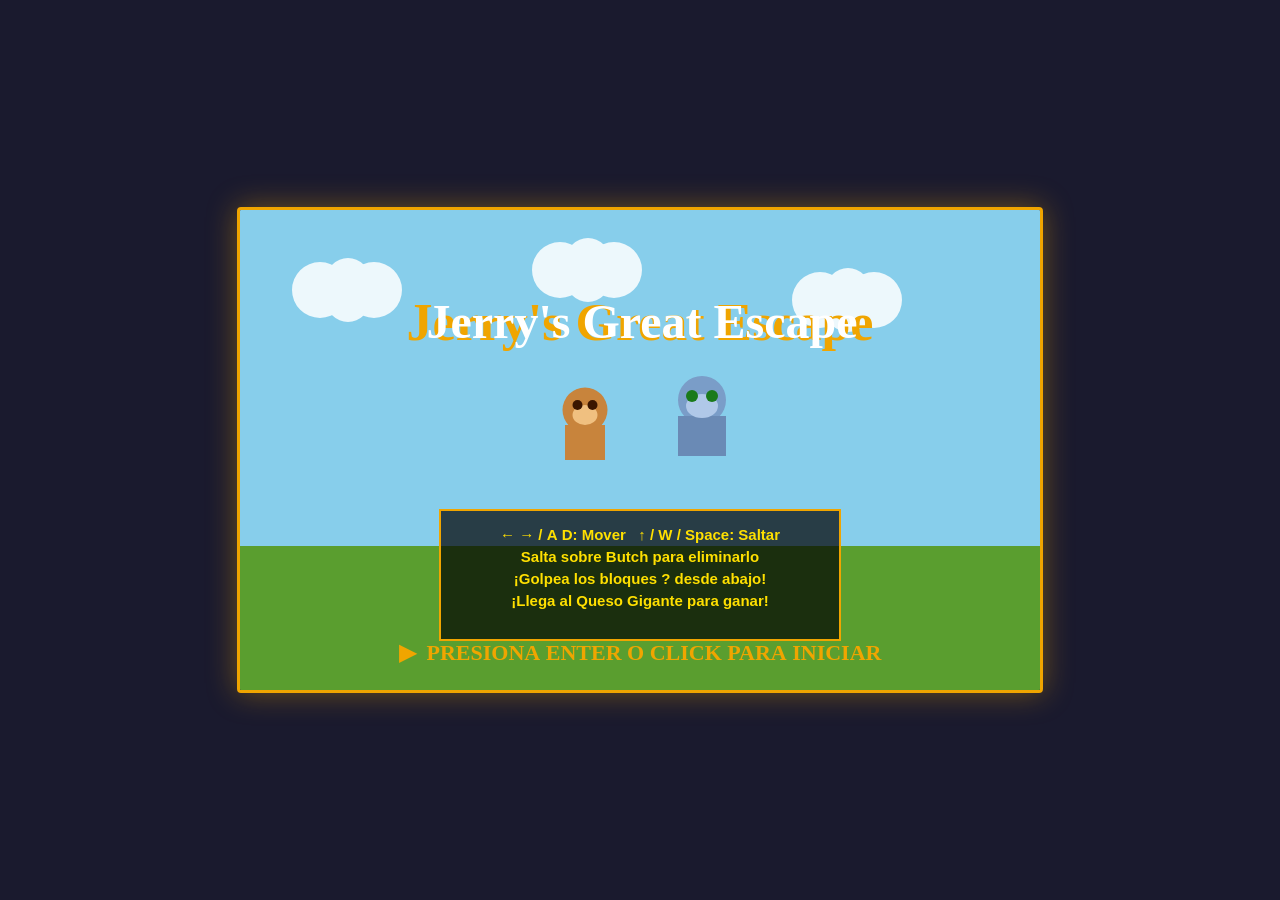
==== juego-2D.html @ cee55780 "cambiosdanayra" ====
<!DOCTYPE html>
<html lang="es">
<head>
<meta charset="UTF-8">
<meta name="viewport" content="width=device-width, initial-scale=1.0">
<title>Jerry's Great Escape</title>
<style>
  * { margin: 0; padding: 0; box-sizing: border-box; }
  body { background: #1a1a2e; display: flex; justify-content: center; align-items: center; height: 100vh; overflow: hidden; font-family: 'Arial Black', sans-serif; }
  canvas { display: block; border: 3px solid #f0a500; border-radius: 4px; box-shadow: 0 0 30px rgba(240,165,0,0.4); }
</style>
</head>
<body>
<canvas id="gameCanvas"></canvas>
<script>
const canvas = document.getElementById('gameCanvas');
const ctx = canvas.getContext('2d');

const BASE_W = 800, BASE_H = 480;
canvas.width = BASE_W;
canvas.height = BASE_H;

// --- CONSTANTES ---
const GRAVITY = 0.55;
const PLAYER_SPEED = 3.8;
const PLAYER_ACCEL = 0.55;
const PLAYER_FRICTION = 0.78;
const JUMP_FORCE = -13.5;
const JUMP_HOLD = 0.6;
const TILE = 40;
const LEVEL_WIDTH = 6400;

// --- ESTADO ---
let state = 'start'; // 'start', 'playing', 'gameover', 'win'
let keys = {};
let jumpHeld = 0;
let wasJumpDown = false;
let particles = [];
let floatingTexts = [];

// --- CÁMARA ---
let camX = 0;

// --- JUGADOR ---
let player = {};

// --- ENEMIGOS ---
let enemies = [];
let tom = {};

// --- COLECCIONABLES ---
let cheeses = [];
let questionBlocks = [];
let brickBlocks = [];
let traps = [];
let score = 0;
let lives = 3;

// --- NIVEL ---
const GROUND_Y = BASE_H - TILE;
let goalX = LEVEL_WIDTH - 200;

// ---------- GENERADOR DE NIVEL ----------
function buildLevel() {
  cheeses = [];
  questionBlocks = [];
  brickBlocks = [];
  traps = [];
  enemies = [];

  // Suelo base
  // Las plataformas se generan dinámicamente en el render

  // Bloques de interrogación (con queso)
  const qbPositions = [
    {x:300,y:GROUND_Y-3*TILE},{x:500,y:GROUND_Y-3*TILE},{x:900,y:GROUND_Y-3*TILE},
    {x:1200,y:GROUND_Y-4*TILE},{x:1500,y:GROUND_Y-3*TILE},{x:1800,y:GROUND_Y-3*TILE},
    {x:2100,y:GROUND_Y-4*TILE},{x:2400,y:GROUND_Y-3*TILE},{x:2700,y:GROUND_Y-3*TILE},
    {x:3000,y:GROUND_Y-4*TILE},{x:3300,y:GROUND_Y-3*TILE},{x:3600,y:GROUND_Y-3*TILE},
    {x:3900,y:GROUND_Y-4*TILE},{x:4200,y:GROUND_Y-3*TILE},{x:4600,y:GROUND_Y-3*TILE},
    {x:5000,y:GROUND_Y-3*TILE},{x:5400,y:GROUND_Y-4*TILE},{x:5800,y:GROUND_Y-3*TILE},
  ];
  qbPositions.forEach(p => questionBlocks.push({x:p.x,y:p.y,w:TILE,h:TILE,hit:false,bounceY:0}));

  // Bloques de ladrillo
  const brickSets = [
    {x:360,y:GROUND_Y-3*TILE,n:3},{x:660,y:GROUND_Y-3*TILE,n:4},
    {x:1050,y:GROUND_Y-3*TILE,n:3},{x:1350,y:GROUND_Y-4*TILE,n:2},
    {x:1650,y:GROUND_Y-3*TILE,n:3},{x:1950,y:GROUND_Y-3*TILE,n:4},
    {x:2250,y:GROUND_Y-3*TILE,n:3},{x:2550,y:GROUND_Y-4*TILE,n:2},
    {x:2850,y:GROUND_Y-3*TILE,n:3},{x:3150,y:GROUND_Y-3*TILE,n:4},
    {x:3450,y:GROUND_Y-3*TILE,n:3},{x:3750,y:GROUND_Y-4*TILE,n:2},
    {x:4050,y:GROUND_Y-3*TILE,n:3},{x:4350,y:GROUND_Y-3*TILE,n:4},
    {x:4800,y:GROUND_Y-3*TILE,n:3},{x:5200,y:GROUND_Y-4*TILE,n:3},
    {x:5600,y:GROUND_Y-3*TILE,n:4},
  ];
  brickSets.forEach(b => {
    for(let i=0;i<b.n;i++) brickBlocks.push({x:b.x+i*TILE,y:b.y,w:TILE,h:TILE,alive:true,bounceY:0});
  });

  // Plataformas flotantes
  const platforms = [
    {x:450,y:GROUND_Y-5*TILE,w:3},{x:700,y:GROUND_Y-6*TILE,w:2},
    {x:1100,y:GROUND_Y-5*TILE,w:3},{x:1400,y:GROUND_Y-6*TILE,w:2},
    {x:1700,y:GROUND_Y-5*TILE,w:4},{x:2000,y:GROUND_Y-6*TILE,w:2},
    {x:2300,y:GROUND_Y-5*TILE,w:3},{x:2600,y:GROUND_Y-6*TILE,w:2},
    {x:2900,y:GROUND_Y-5*TILE,w:3},{x:3200,y:GROUND_Y-6*TILE,w:2},
    {x:3500,y:GROUND_Y-5*TILE,w:3},{x:3800,y:GROUND_Y-7*TILE,w:2},
    {x:4100,y:GROUND_Y-5*TILE,w:3},{x:4400,y:GROUND_Y-6*TILE,w:2},
    {x:4700,y:GROUND_Y-5*TILE,w:3},{x:5100,y:GROUND_Y-6*TILE,w:2},
    {x:5500,y:GROUND_Y-5*TILE,w:3},{x:5900,y:GROUND_Y-6*TILE,w:2},
  ];
  platforms.forEach(p => {
    for(let i=0;i<p.w;i++) brickBlocks.push({x:p.x+i*TILE,y:p.y,w:TILE,h:TILE,alive:true,bounceY:0,platform:true});
  });

  // Trampas de ratón
  const trapPositions = [400,620,850,1100,1350,1600,1900,2200,2500,2800,3100,3400,3700,4000,4300,4700,5100,5500,5900];
  trapPositions.forEach(x => traps.push({x:x,y:GROUND_Y-24,w:30,h:24,active:true}));

  // Quesos pequeños en suelo
  const cheeseGroundX = [250,460,660,860,1060,1260,1460,1660,1860,2060,2260,2460,2660,2860,3060,3260,3460,3660,3860,4060,4260,4460,4660,4860,5060,5260,5460,5660,5860];
  cheeseGroundX.forEach(x => cheeses.push({x:x+10,y:GROUND_Y-28,w:20,h:20,collected:false,onBlock:false}));

  // Quesos en plataformas
  platforms.forEach(p => {
    cheeses.push({x:p.x+Math.floor(p.w/2)*TILE+10,y:p.y-28,w:20,h:20,collected:false,onBlock:false});
  });

  // Enemigos tipo "Butch" (gatos aliados)
  const enemyPositions = [
    {x:600,range:150},{x:1000,range:200},{x:1400,range:150},{x:1800,range:180},
    {x:2200,range:150},{x:2600,range:200},{x:3000,range:150},{x:3400,range:180},
    {x:3800,range:150},{x:4200,range:200},{x:4600,range:150},{x:5000,range:180},
    {x:5400,range:150},{x:5800,range:200},
  ];
  enemyPositions.forEach(e => enemies.push({
    x:e.x, y:GROUND_Y-TILE, w:36, h:36,
    vx:1.2, startX:e.x, range:e.range,
    alive:true, onGround:true,
    animFrame:0, animTimer:0
  }));
}

function resetPlayer() {
  player = {
    x: 60, y: GROUND_Y - TILE,
    w: 28, h: 36,
    vx: 0, vy: 0,
    onGround: false,
    facingRight: true,
    animFrame: 0, animTimer: 0,
    jumpPressed: false,
    invincible: 0,
  };
}

function resetTom() {
  tom = {
    x: -80, y: GROUND_Y - TILE*1.8,
    w: 50, h: 52,
    vx: 1.5,
    alive: true,
    animFrame: 0, animTimer: 0
  };
}

function initGame() {
  score = 0;
  lives = 3;
  camX = 0;
  particles = [];
  floatingTexts = [];
  buildLevel();
  resetPlayer();
  resetTom();
  state = 'playing';
}

// ---------- COLISIÓN AABB ----------
function rectOverlap(a, b) {
  return a.x < b.x+b.w && a.x+a.w > b.x && a.y < b.y+b.h && a.y+a.h > b.y;
}

// ---------- BLOQUES SÓLIDOS (array unificado) ----------
function getAllSolidBlocks() {
  const arr = [];
  brickBlocks.forEach(b => { if(b.alive) arr.push(b); });
  questionBlocks.forEach(b => arr.push(b));
  return arr;
}

// ---------- PHYSICS + COLLISIONS ----------
function resolveBlocks(entity, solidBlocks) {
  // eje Y
  entity.y += entity.vy;
  entity.onGround = false;

  // Suelo base
  if(entity.y + entity.h > GROUND_Y) {
    entity.y = GROUND_Y - entity.h;
    entity.vy = 0;
    entity.onGround = true;
  }

  solidBlocks.forEach(b => {
    const bY = b.y - b.bounceY;
    const block = {x:b.x,y:bY,w:b.w,h:b.h};
    if(rectOverlap(entity, block)) {
      const overlapTop = (entity.y + entity.h) - bY;
      const overlapBot = (bY + block.h) - entity.y;
      if(overlapTop < overlapBot) {
        entity.y = bY - entity.h;
        entity.vy = 0;
        entity.onGround = true;
      } else {
        entity.y = bY + block.h;
        // colisión de cabeza
        if(entity === player && entity.vy < 0) {
          entity.vy = 0;
          hitBlock(b);
        }
      }
    }
  });

  // eje X
  entity.x += entity.vx;
  solidBlocks.forEach(b => {
    const bY = b.y - b.bounceY;
    const block = {x:b.x,y:bY,w:b.w,h:b.h};
    if(rectOverlap(entity, block)) {
      if(entity.vx > 0) entity.x = b.x - entity.w;
      else if(entity.vx < 0) entity.x = b.x + b.w;
      if(entity !== player) entity.vx *= -1;
      else entity.vx = 0;
    }
  });
}

function hitBlock(b) {
  if(b.hit) return;
  b.bounceY = 0;
  if(b.question !== undefined || questionBlocks.includes(b)) {
    // bloque de interrogación → suelta queso
    if(!b.hit) {
      b.hit = true;
      spawnBlockCheese(b.x + b.w/2 - 10, b.y - 30);
      spawnParticles(b.x+b.w/2, b.y, '#f0c040', 8);
      animateBounce(b);
    }
  } else if(!b.platform) {
    // ladrillo → destrozar
    b.alive = false;
    spawnParticles(b.x+b.w/2, b.y+b.h/2, '#c87941', 10);
  } else {
    animateBounce(b);
  }
}

function animateBounce(b) {
  let t = 0;
  const orig = b.y;
  const interval = setInterval(() => {
    t += 0.25;
    b.bounceY = Math.sin(t) * 6;
    if(t > Math.PI) { b.bounceY = 0; clearInterval(interval); }
  }, 16);
}

function spawnBlockCheese(x, y) {
  cheeses.push({x:x,y:y,w:20,h:20,collected:false,onBlock:true,vy:-4,gy:0.3});
}

// ---------- PARTÍCULAS ----------
function spawnParticles(x, y, color, count) {
  for(let i=0;i<count;i++) {
    particles.push({
      x:x, y:y,
      vx:(Math.random()-0.5)*5,
      vy:(Math.random()-0.5)*5 - 2,
      life:1, color:color, r:3+Math.random()*3
    });
  }
}

function addFloatingText(x, y, text, color='#ffe000') {
  floatingTexts.push({x,y,text,color,life:1,vy:-1.5});
}

// ---------- ACTUALIZAR PARTÍCULAS ----------
function updateParticles() {
  particles = particles.filter(p => p.life > 0);
  particles.forEach(p => {
    p.x += p.vx; p.y += p.vy; p.vy += 0.15;
    p.life -= 0.04;
  });
  floatingTexts = floatingTexts.filter(t => t.life > 0);
  floatingTexts.forEach(t => { t.y += t.vy; t.life -= 0.025; });
}

// ---------- ACTUALIZAR ENEMIGOS ----------
function updateEnemies(solidBlocks) {
  enemies.forEach(e => {
    if(!e.alive) return;
    e.vy = (e.vy || 0) + GRAVITY;
    resolveBlocks(e, solidBlocks);
    e.x += e.vx;
    if(e.x < e.startX) { e.vx = Math.abs(e.vx); }
    if(e.x > e.startX + e.range) { e.vx = -Math.abs(e.vx); }
    e.animTimer++;
    if(e.animTimer > 14) { e.animFrame ^= 1; e.animTimer = 0; }
  });
}

// ---------- TOM ----------
function updateTom() {
  if(!tom.alive) return;
  tom.x += tom.vx;
  // Tom sigue a Jerry en Y (salta un poco si está sobre plataforma)
  if(tom.y + tom.h < GROUND_Y) tom.y += 2;
  if(tom.y + tom.h > GROUND_Y) tom.y = GROUND_Y - tom.h;
  tom.animTimer = (tom.animTimer||0) + 1;
  if(tom.animTimer > 12) { tom.animFrame ^= 1; tom.animTimer = 0; }
}

// ---------- PLAYER INPUT ----------
function updatePlayer(solidBlocks) {
  // Aceleración horizontal
  if(keys['ArrowLeft'] || keys['KeyA']) {
    player.vx -= PLAYER_ACCEL;
    player.facingRight = false;
  } else if(keys['ArrowRight'] || keys['KeyD']) {
    player.vx += PLAYER_ACCEL;
    player.facingRight = true;
  }
  // Fricción
  if(!keys['ArrowLeft'] && !keys['KeyA'] && !keys['ArrowRight'] && !keys['KeyD']) {
    player.vx *= PLAYER_FRICTION;
    if(Math.abs(player.vx) < 0.1) player.vx = 0;
  }
  // Límite de velocidad
  player.vx = Math.max(-PLAYER_SPEED, Math.min(PLAYER_SPEED, player.vx));

  // Salto variable
  const jumpDown = keys['ArrowUp'] || keys['KeyW'] || keys[' '] || keys['Space'];
  if(jumpDown && !wasJumpDown && player.onGround) {
    player.vy = JUMP_FORCE;
    player.onGround = false;
    jumpHeld = 0;
  }
  if(jumpDown && !player.onGround && player.vy < 0) {
    jumpHeld += 1/60;
    if(jumpHeld < JUMP_HOLD) player.vy -= 0.3;
  }
  if(!jumpDown) jumpHeld = JUMP_HOLD;
  wasJumpDown = jumpDown;

  // Gravedad
  if(!player.onGround) player.vy += GRAVITY;

  resolveBlocks(player, solidBlocks);

  // Límites del nivel
  if(player.x < 0) { player.x = 0; player.vx = 0; }

  // Animación
  if(player.onGround && Math.abs(player.vx) > 0.3) {
    player.animTimer++;
    if(player.animTimer > 8) { player.animFrame = (player.animFrame+1)%4; player.animTimer = 0; }
  } else if(player.onGround) {
    player.animFrame = 0;
  } else {
    player.animFrame = 2;
  }

  // Invincibilidad
  if(player.invincible > 0) player.invincible--;
}

// ---------- COLISIONES JUGADOR ----------
function checkPlayerCollisions() {
  if(player.invincible > 0) return;

  // Trampas
  traps.forEach(t => {
    if(!t.active) return;
    if(rectOverlap(player, t)) {
      loseLife();
    }
  });

  // Enemigos (Butch cats)
  enemies.forEach(e => {
    if(!e.alive) return;
    if(rectOverlap(player, e)) {
      const pBottom = player.y + player.h;
      const eTop = e.y;
      if(pBottom <= eTop + 12 && player.vy > 0) {
        // Salta encima → elimina enemigo
        e.alive = false;
        player.vy = -9;
        score += 200;
        spawnParticles(e.x+e.w/2, e.y, '#ff6688', 12);
        addFloatingText(e.x+e.w/2 - camX, e.y, '+200', '#ff88aa');
      } else {
        loseLife();
      }
    }
  });

  // Tom
  if(tom.alive && rectOverlap(player, tom)) {
    loseLife();
  }

  // Quesos
  cheeses.forEach(c => {
    if(c.collected) return;
    if(rectOverlap(player, c)) {
      c.collected = true;
      score += 100;
      spawnParticles(c.x+c.w/2, c.y+c.h/2, '#f0c040', 6);
      addFloatingText(c.x - camX, c.y - 10, '+100', '#ffe000');
    }
  });

  // Quesos flotando (de bloques ?)
  cheeses.forEach(c => {
    if(c.onBlock && !c.collected) {
      if(c.vy !== undefined) {
        c.vy += c.gy;
        c.y += c.vy;
        if(c.y + c.h >= GROUND_Y) { c.y = GROUND_Y - c.h; c.vy = 0; c.gy = 0; c.onBlock = false; }
      }
    }
  });

  // Meta
  const goal = {x:goalX, y:GROUND_Y-TILE*3, w:60, h:TILE*3};
  if(rectOverlap(player, goal)) {
    state = 'win';
  }
}

function loseLife() {
  lives--;
  player.invincible = 120;
  player.vy = -8;
  spawnParticles(player.x+player.w/2, player.y, '#ff4444', 16);
  if(lives <= 0) {
    state = 'gameover';
  }
}

// ---------- CÁMARA ----------
function updateCamera() {
  const target = player.x - BASE_W * 0.35;
  camX += (target - camX) * 0.1;
  camX = Math.max(0, Math.min(LEVEL_WIDTH - BASE_W, camX));
}

// ---------- DIBUJO ----------

function drawBackground() {
  // Cielo degradado (plano)
  ctx.fillStyle = '#87CEEB';
  ctx.fillRect(0, 0, BASE_W, BASE_H);
  // Nubes
  ctx.fillStyle = 'rgba(255,255,255,0.85)';
  const cloudOffsets = [100,350,620,950,1300,1700,2100,2500,2900,3300,3700,4100,4500,4900,5300,5700,6100];
  cloudOffsets.forEach(cx => {
    const sx = cx - camX * 0.4;
    if(sx > -120 && sx < BASE_W + 120) {
      drawCloud(sx, 60);
      drawCloud(sx + 180, 100);
    }
  });
  // Césped
  ctx.fillStyle = '#5a9e2f';
  ctx.fillRect(0, GROUND_Y, BASE_W, BASE_H - GROUND_Y);
  ctx.fillStyle = '#4a8a22';
  ctx.fillRect(0, GROUND_Y, BASE_W, 8);
}

function drawCloud(x, y) {
  ctx.beginPath();
  ctx.arc(x, y, 28, 0, Math.PI*2);
  ctx.arc(x+28, y-10, 22, 0, Math.PI*2);
  ctx.arc(x+54, y, 28, 0, Math.PI*2);
  ctx.arc(x+28, y+10, 22, 0, Math.PI*2);
  ctx.fill();
}

function worldToScreen(wx) { return wx - camX; }

function drawTiles() {
  // Suelo base
  const startTile = Math.floor(camX / TILE);
  const endTile = startTile + Math.ceil(BASE_W / TILE) + 2;
  for(let i = startTile; i <= endTile; i++) {
    const sx = i * TILE - camX;
    // Capa superior
    ctx.fillStyle = '#8BC34A';
    ctx.fillRect(sx, GROUND_Y, TILE, 8);
    ctx.fillStyle = '#795548';
    ctx.fillRect(sx, GROUND_Y + 8, TILE, BASE_H - GROUND_Y - 8);
    ctx.strokeStyle = '#6D4C41';
    ctx.lineWidth = 1;
    ctx.strokeRect(sx, GROUND_Y + 8, TILE, TILE);
  }
}

function drawBrickBlock(b) {
  if(!b.alive) return;
  const sx = worldToScreen(b.x);
  const sy = b.y - b.bounceY;
  if(sx < -TILE || sx > BASE_W+TILE) return;
  if(b.platform) {
    ctx.fillStyle = '#8BC34A';
    ctx.fillRect(sx, sy, b.w, b.h);
    ctx.fillStyle = '#5a9e2f';
    ctx.fillRect(sx, sy, b.w, 6);
    ctx.strokeStyle = '#4a8a22';
    ctx.lineWidth = 1;
    ctx.strokeRect(sx, sy, b.w, b.h);
  } else {
    ctx.fillStyle = '#c87941';
    ctx.fillRect(sx, sy, b.w, b.h);
    ctx.strokeStyle = '#8B4513';
    ctx.lineWidth = 2;
    ctx.strokeRect(sx, sy, b.w, b.h);
    // cruz de ladrillo
    ctx.beginPath();
    ctx.moveTo(sx + b.w/2, sy);
    ctx.lineTo(sx + b.w/2, sy + b.h);
    ctx.moveTo(sx, sy + b.h/2);
    ctx.lineTo(sx + b.w, sy + b.h/2);
    ctx.strokeStyle = '#8B4513';
    ctx.lineWidth = 1;
    ctx.stroke();
  }
}

function drawQuestionBlock(b) {
  const sx = worldToScreen(b.x);
  const sy = b.y - b.bounceY;
  if(sx < -TILE || sx > BASE_W+TILE) return;
  if(b.hit) {
    ctx.fillStyle = '#8B7355';
    ctx.fillRect(sx, sy, b.w, b.h);
    ctx.strokeStyle = '#5a4a2a';
    ctx.lineWidth = 2;
    ctx.strokeRect(sx, sy, b.w, b.h);
  } else {
    ctx.fillStyle = '#f0a500';
    ctx.fillRect(sx, sy, b.w, b.h);
    ctx.strokeStyle = '#c87800';
    ctx.lineWidth = 2;
    ctx.strokeRect(sx, sy, b.w, b.h);
    ctx.fillStyle = '#fff';
    ctx.font = 'bold 22px Arial';
    ctx.textAlign = 'center';
    ctx.fillText('?', sx + b.w/2, sy + b.h - 8);
  }
}

function drawCheese(c) {
  if(c.collected) return;
  const sx = worldToScreen(c.x);
  const sy = c.y;
  if(sx < -30 || sx > BASE_W+30) return;
  // Forma de queso (triángulo con huecos)
  ctx.fillStyle = '#f5c518';
  ctx.beginPath();
  ctx.moveTo(sx + c.w/2, sy);
  ctx.lineTo(sx + c.w, sy + c.h);
  ctx.lineTo(sx, sy + c.h);
  ctx.closePath();
  ctx.fill();
  ctx.fillStyle = '#ffdd44';
  ctx.beginPath();
  ctx.arc(sx + c.w/2, sy + c.h*0.55, 3, 0, Math.PI*2);
  ctx.fill();
  ctx.fillStyle = '#e0a800';
  ctx.beginPath();
  ctx.arc(sx + c.w*0.3, sy + c.h*0.75, 2.5, 0, Math.PI*2);
  ctx.fill();
}

function drawTrap(t) {
  if(!t.active) return;
  const sx = worldToScreen(t.x);
  if(sx < -40 || sx > BASE_W+40) return;
  // Trampa de ratón (U shape)
  ctx.fillStyle = '#888';
  ctx.fillRect(sx, t.y + 8, t.w, t.h - 8);
  ctx.strokeStyle = '#444';
  ctx.lineWidth = 2;
  ctx.beginPath();
  ctx.moveTo(sx + 4, t.y + 8);
  ctx.lineTo(sx + 4, t.y + 2);
  ctx.lineTo(sx + t.w - 4, t.y + 2);
  ctx.lineTo(sx + t.w - 4, t.y + 8);
  ctx.stroke();
  // muelle
  ctx.strokeStyle = '#c00';
  ctx.lineWidth = 1.5;
  ctx.beginPath();
  ctx.moveTo(sx + t.w/2 - 4, t.y + 4);
  ctx.lineTo(sx + t.w/2 + 4, t.y + 4);
  ctx.stroke();
}

function drawEnemy(e) {
  if(!e.alive) return;
  const sx = worldToScreen(e.x);
  if(sx < -50 || sx > BASE_W+50) return;
  const facing = e.vx > 0 ? 1 : -1;
  ctx.save();
  if(facing < 0) { ctx.translate(sx + e.w, e.y); ctx.scale(-1,1); }
  else ctx.translate(sx, e.y);
  // Cuerpo gato "Butch"
  ctx.fillStyle = '#4a4a6a';
  ctx.fillRect(4, 8, 28, 24);
  // Cabeza
  ctx.fillRect(2, 2, 32, 22);
  // Orejas
  ctx.fillStyle = '#4a4a6a';
  ctx.beginPath(); ctx.moveTo(4,4); ctx.lineTo(0,0); ctx.lineTo(10,4); ctx.fill();
  ctx.beginPath(); ctx.moveTo(22,4); ctx.lineTo(28,4); ctx.lineTo(34,0); ctx.fill();
  // Ojos
  ctx.fillStyle = '#ff6600';
  ctx.beginPath(); ctx.arc(11, 12, 4, 0, Math.PI*2); ctx.fill();
  ctx.beginPath(); ctx.arc(25, 12, 4, 0, Math.PI*2); ctx.fill();
  ctx.fillStyle = '#111';
  ctx.beginPath(); ctx.arc(12, 12, 2, 0, Math.PI*2); ctx.fill();
  ctx.beginPath(); ctx.arc(26, 12, 2, 0, Math.PI*2); ctx.fill();
  // Bigotes
  ctx.strokeStyle = '#fff'; ctx.lineWidth = 1;
  ctx.beginPath(); ctx.moveTo(18,16); ctx.lineTo(4,14); ctx.stroke();
  ctx.beginPath(); ctx.moveTo(18,16); ctx.lineTo(4,18); ctx.stroke();
  ctx.beginPath(); ctx.moveTo(18,16); ctx.lineTo(32,14); ctx.stroke();
  ctx.beginPath(); ctx.moveTo(18,16); ctx.lineTo(32,18); ctx.stroke();
  // Patas animadas
  const legOff = e.animFrame === 0 ? 2 : -2;
  ctx.fillStyle = '#4a4a6a';
  ctx.fillRect(6, 30 + legOff, 8, 10);
  ctx.fillRect(22, 30 - legOff, 8, 10);
  ctx.restore();
}

function drawTom() {
  if(!tom.alive) return;
  const sx = worldToScreen(tom.x);
  if(sx < -70 || sx > BASE_W+70) return;
  ctx.save();
  ctx.translate(sx, tom.y);
  // Cuerpo Tom (gris azulado)
  ctx.fillStyle = '#6a8ab5';
  ctx.fillRect(5, 14, 40, 36);
  // Cabeza
  ctx.fillStyle = '#7a9dc8';
  ctx.beginPath(); ctx.arc(25, 18, 20, 0, Math.PI*2); ctx.fill();
  // Orejas
  ctx.fillStyle = '#6a8ab5';
  ctx.beginPath(); ctx.moveTo(8,6); ctx.lineTo(2,0); ctx.lineTo(18,8); ctx.fill();
  ctx.beginPath(); ctx.moveTo(32,6); ctx.lineTo(42,0); ctx.lineTo(48,8); ctx.fill();
  ctx.fillStyle = '#ffaab0';
  ctx.beginPath(); ctx.moveTo(9,6); ctx.lineTo(4,2); ctx.lineTo(16,8); ctx.fill();
  // Cara
  ctx.fillStyle = '#b0c8e8';
  ctx.beginPath(); ctx.ellipse(25, 22, 13, 10, 0, 0, Math.PI*2); ctx.fill();
  // Ojos
  ctx.fillStyle = '#1a7a1a';
  ctx.beginPath(); ctx.arc(17, 14, 5, 0, Math.PI*2); ctx.fill();
  ctx.beginPath(); ctx.arc(33, 14, 5, 0, Math.PI*2); ctx.fill();
  ctx.fillStyle = '#000';
  ctx.beginPath(); ctx.arc(18, 14, 2.5, 0, Math.PI*2); ctx.fill();
  ctx.beginPath(); ctx.arc(34, 14, 2.5, 0, Math.PI*2); ctx.fill();
  ctx.fillStyle = '#fff'; ctx.beginPath(); ctx.arc(19,13,1,0,Math.PI*2); ctx.fill();
  ctx.fillStyle = '#fff'; ctx.beginPath(); ctx.arc(35,13,1,0,Math.PI*2); ctx.fill();
  // Nariz
  ctx.fillStyle = '#ff8888';
  ctx.beginPath(); ctx.arc(25, 20, 3, 0, Math.PI*2); ctx.fill();
  // Bigotes
  ctx.strokeStyle = '#fff'; ctx.lineWidth = 1.5;
  for(let i=-1;i<=1;i++) {
    ctx.beginPath(); ctx.moveTo(22,21+i*3); ctx.lineTo(6,19+i*4); ctx.stroke();
    ctx.beginPath(); ctx.moveTo(28,21+i*3); ctx.lineTo(44,19+i*4); ctx.stroke();
  }
  // Cola
  ctx.strokeStyle = '#6a8ab5'; ctx.lineWidth = 5;
  ctx.beginPath(); ctx.moveTo(5,40); ctx.quadraticCurveTo(-10,30,-5,20); ctx.stroke();
  // Patas
  const lOff = tom.animFrame === 0 ? 3 : -3;
  ctx.fillStyle = '#6a8ab5';
  ctx.fillRect(8, 44 + lOff, 14, 12); ctx.fillRect(28, 44 - lOff, 14, 12);
  ctx.restore();
}

function drawJerry() {
  if(player.invincible > 0 && Math.floor(player.invincible/6) % 2 === 0) return;
  const sx = worldToScreen(player.x);
  ctx.save();
  if(!player.facingRight) { ctx.translate(sx + player.w, player.y); ctx.scale(-1,1); }
  else ctx.translate(sx, player.y);
  // Cuerpo
  ctx.fillStyle = '#c8843c';
  ctx.fillRect(4, 14, 20, 20);
  // Cabeza
  ctx.beginPath(); ctx.arc(14, 12, 13, 0, Math.PI*2);
  ctx.fill();
  // Orejas
  ctx.fillStyle = '#c8843c';
  ctx.beginPath(); ctx.ellipse(4, 2, 5, 8, -0.4, 0, Math.PI*2); ctx.fill();
  ctx.beginPath(); ctx.ellipse(24, 2, 5, 8, 0.4, 0, Math.PI*2); ctx.fill();
  ctx.fillStyle = '#ffaab0';
  ctx.beginPath(); ctx.ellipse(4, 2, 3, 5, -0.4, 0, Math.PI*2); ctx.fill();
  ctx.beginPath(); ctx.ellipse(24, 2, 3, 5, 0.4, 0, Math.PI*2); ctx.fill();
  // Cara
  ctx.fillStyle = '#f0c080';
  ctx.beginPath(); ctx.ellipse(14, 14, 8, 7, 0, 0, Math.PI*2); ctx.fill();
  // Ojos
  ctx.fillStyle = '#3a1500';
  ctx.beginPath(); ctx.arc(9, 9, 3, 0, Math.PI*2); ctx.fill();
  ctx.beginPath(); ctx.arc(19, 9, 3, 0, Math.PI*2); ctx.fill();
  ctx.fillStyle = '#fff';
  ctx.beginPath(); ctx.arc(10,8,1,0,Math.PI*2); ctx.fill();
  ctx.beginPath(); ctx.arc(20,8,1,0,Math.PI*2); ctx.fill();
  // Nariz
  ctx.fillStyle = '#cc5555';
  ctx.beginPath(); ctx.arc(14, 14, 2, 0, Math.PI*2); ctx.fill();
  // Bigotes
  ctx.strokeStyle = '#8B4513'; ctx.lineWidth = 1;
  ctx.beginPath(); ctx.moveTo(12,15); ctx.lineTo(2,13); ctx.stroke();
  ctx.beginPath(); ctx.moveTo(12,16); ctx.lineTo(2,18); ctx.stroke();
  ctx.beginPath(); ctx.moveTo(16,15); ctx.lineTo(26,13); ctx.stroke();
  ctx.beginPath(); ctx.moveTo(16,16); ctx.lineTo(26,18); ctx.stroke();
  // Cola
  ctx.strokeStyle = '#c8843c'; ctx.lineWidth = 3;
  ctx.beginPath(); ctx.moveTo(24,26); ctx.quadraticCurveTo(36,22,32,14); ctx.stroke();
  // Patas
  const legOff = player.animFrame % 2 === 0 ? 2 : -2;
  ctx.fillStyle = '#c8843c';
  if(!player.onGround) {
    ctx.fillRect(4, 30, 8, 6); ctx.fillRect(16, 30, 8, 6);
  } else {
    ctx.fillRect(4, 30 + legOff, 8, 8); ctx.fillRect(16, 30 - legOff, 8, 8);
  }
  ctx.restore();
}

function drawGoal() {
  const sx = worldToScreen(goalX);
  if(sx < -100 || sx > BASE_W + 100) return;
  // Queso gigante
  const gy = GROUND_Y - TILE*3;
  const gw = 60, gh = TILE*3;
  ctx.fillStyle = '#f5c518';
  ctx.beginPath();
  ctx.moveTo(sx + gw/2, gy);
  ctx.lineTo(sx + gw, gy + gh);
  ctx.lineTo(sx, gy + gh);
  ctx.closePath();
  ctx.fill();
  ctx.strokeStyle = '#e0a800';
  ctx.lineWidth = 3;
  ctx.stroke();
  // Huecos
  ctx.fillStyle = '#c8950a';
  [[sx+gw*0.5, gy+gh*0.4,8],[sx+gw*0.3, gy+gh*0.6,6],[sx+gw*0.65, gy+gh*0.65,7]].forEach(h => {
    ctx.beginPath(); ctx.arc(h[0],h[1],h[2],0,Math.PI*2); ctx.fill();
  });
  // Brillos
  ctx.fillStyle = '#ffee66';
  ctx.beginPath(); ctx.arc(sx+gw*0.4, gy+gh*0.3, 5, 0, Math.PI*2); ctx.fill();
  // Etiqueta
  ctx.fillStyle = '#fff';
  ctx.font = 'bold 11px Arial';
  ctx.textAlign = 'center';
  ctx.fillText('META!', sx + gw/2, gy - 10);
}

function drawParticles() {
  particles.forEach(p => {
    ctx.globalAlpha = p.life;
    ctx.fillStyle = p.color;
    ctx.beginPath();
    ctx.arc(worldToScreen(p.x), p.y, p.r, 0, Math.PI*2);
    ctx.fill();
  });
  ctx.globalAlpha = 1;
}

function drawFloatingTexts() {
  floatingTexts.forEach(t => {
    ctx.globalAlpha = t.life;
    ctx.fillStyle = t.color;
    ctx.font = 'bold 16px Arial Black';
    ctx.textAlign = 'center';
    ctx.fillText(t.text, t.x, t.y);
  });
  ctx.globalAlpha = 1;
}

// ---------- HUD ----------
function drawHUD() {
  ctx.save();
  ctx.fillStyle = 'rgba(0,0,0,0.55)';
  ctx.fillRect(0, 0, BASE_W, 42);

  ctx.fillStyle = '#ffe000';
  ctx.font = 'bold 14px Arial Black';
  ctx.textAlign = 'left';
  ctx.fillText('🧀 ' + score, 14, 26);

  // Vidas (dibujadas como caritas)
  ctx.fillText('❤️ x' + lives, 200, 26);

  // Distancia a la meta
  const dist = Math.max(0, Math.floor((goalX - player.x) / 10));
  ctx.textAlign = 'right';
  ctx.fillText('Meta: ' + dist + 'm', BASE_W - 14, 26);

  // Barra de progreso
  const prog = Math.min(1, player.x / goalX);
  ctx.fillStyle = '#333';
  ctx.fillRect(BASE_W/2 - 80, 8, 160, 10);
  ctx.fillStyle = '#4CAF50';
  ctx.fillRect(BASE_W/2 - 80, 8, 160 * prog, 10);
  ctx.strokeStyle = '#888';
  ctx.lineWidth = 1;
  ctx.strokeRect(BASE_W/2 - 80, 8, 160, 10);
  // Ícono Jerry en barra
  ctx.fillStyle = '#c8843c';
  ctx.beginPath();
  ctx.arc(BASE_W/2 - 80 + 160*prog, 13, 5, 0, Math.PI*2);
  ctx.fill();

  ctx.restore();
}

// ---------- PANTALLAS ----------
function drawStartScreen() {
  ctx.fillStyle = '#1a1a2e';
  ctx.fillRect(0,0,BASE_W,BASE_H);

  // Fondo de caricatura
  ctx.fillStyle = '#87CEEB';
  ctx.fillRect(0, 0, BASE_W, BASE_H * 0.7);
  ctx.fillStyle = '#5a9e2f';
  ctx.fillRect(0, BASE_H * 0.7, BASE_W, BASE_H * 0.3);

  // Nubes decorativas
  ctx.fillStyle = 'rgba(255,255,255,0.85)';
  drawCloud(80, 80); drawCloud(320, 60); drawCloud(580, 90);

  // Título principal
  ctx.save();
  ctx.shadowColor = '#c87800';
  ctx.shadowBlur = 0;
  ctx.fillStyle = '#f0a500';
  ctx.font = 'bold 52px Arial Black';
  ctx.textAlign = 'center';
  ctx.fillText("Jerry's Great Escape", BASE_W/2, 130);
  ctx.fillStyle = '#fff';
  ctx.font = 'bold 48px Arial Black';
  ctx.fillText("Jerry's Great Escape", BASE_W/2 + 2, 128);
  ctx.restore();

  // Jerry decorativo
  ctx.save();
  ctx.translate(BASE_W/2 - 80, 180);
  ctx.scale(2.5, 2.5);
  drawJerrySprite(0,0);
  ctx.restore();

  // Tom decorativo
  ctx.save();
  ctx.translate(BASE_W/2 + 40, 170);
  ctx.scale(2, 2);
  drawTomSprite(0,0,true);
  ctx.restore();

  // Instrucciones
  ctx.fillStyle = 'rgba(0,0,0,0.7)';
  ctx.fillRect(BASE_W/2 - 200, BASE_H - 180, 400, 130);
  ctx.strokeStyle = '#f0a500';
  ctx.lineWidth = 2;
  ctx.strokeRect(BASE_W/2 - 200, BASE_H - 180, 400, 130);

  ctx.fillStyle = '#ffe000';
  ctx.font = 'bold 15px Arial';
  ctx.textAlign = 'center';
  ctx.fillText('← → / A D: Mover   ↑ / W / Space: Saltar', BASE_W/2, BASE_H - 150);
  ctx.fillText('Salta sobre Butch para eliminarlo', BASE_W/2, BASE_H - 128);
  ctx.fillText('¡Golpea los bloques ? desde abajo!', BASE_W/2, BASE_H - 106);
  ctx.fillText('¡Llega al Queso Gigante para ganar!', BASE_W/2, BASE_H - 84);

  // Botón start
  const blink = Math.floor(Date.now()/500) % 2 === 0;
  if(blink) {
    ctx.fillStyle = '#f0a500';
    ctx.font = 'bold 22px Arial Black';
    ctx.textAlign = 'center';
    ctx.fillText('▶  PRESIONA ENTER O CLICK PARA INICIAR', BASE_W/2, BASE_H - 30);
  }
}

function drawTomSprite(ox, oy, mirror) {
  if(mirror) { ctx.save(); ctx.translate(ox+25,oy); ctx.scale(-1,1); ox=0; oy=0; }
  ctx.fillStyle = '#7a9dc8';
  ctx.beginPath(); ctx.arc(ox+14, oy+10, 12, 0, Math.PI*2); ctx.fill();
  ctx.fillStyle = '#6a8ab5';
  ctx.fillRect(ox+2, oy+18, 24, 20);
  ctx.fillStyle = '#b0c8e8';
  ctx.beginPath(); ctx.ellipse(ox+14, oy+13, 8, 6, 0, 0, Math.PI*2); ctx.fill();
  ctx.fillStyle = '#1a7a1a';
  ctx.beginPath(); ctx.arc(ox+9, oy+8, 3, 0, Math.PI*2); ctx.fill();
  ctx.beginPath(); ctx.arc(ox+19, oy+8, 3, 0, Math.PI*2); ctx.fill();
  if(mirror) ctx.restore();
}

function drawJerrySprite(ox, oy) {
  ctx.fillStyle = '#c8843c';
  ctx.beginPath(); ctx.arc(ox+10, oy+8, 9, 0, Math.PI*2); ctx.fill();
  ctx.fillRect(ox+2, oy+14, 16, 14);
  ctx.fillStyle = '#f0c080';
  ctx.beginPath(); ctx.ellipse(ox+10, oy+10, 5, 4, 0, 0, Math.PI*2); ctx.fill();
  ctx.fillStyle = '#3a1500';
  ctx.beginPath(); ctx.arc(ox+7, oy+6, 2, 0, Math.PI*2); ctx.fill();
  ctx.beginPath(); ctx.arc(ox+13, oy+6, 2, 0, Math.PI*2); ctx.fill();
}

function drawGameOverScreen() {
  ctx.fillStyle = 'rgba(0,0,0,0.75)';
  ctx.fillRect(0,0,BASE_W,BASE_H);
  ctx.fillStyle = '#ff4444';
  ctx.font = 'bold 64px Arial Black';
  ctx.textAlign = 'center';
  ctx.fillText('GAME OVER', BASE_W/2, BASE_H/2 - 60);
  ctx.fillStyle = '#ffe000';
  ctx.font = 'bold 22px Arial';
  ctx.fillText('¡Tom atrapó a Jerry!', BASE_W/2, BASE_H/2 - 10);
  ctx.fillStyle = '#fff';
  ctx.font = 'bold 18px Arial';
  ctx.fillText('Quesos recolectados: ' + score, BASE_W/2, BASE_H/2 + 30);
  ctx.fillStyle = '#f0a500';
  ctx.font = 'bold 20px Arial Black';
  const blink = Math.floor(Date.now()/600) % 2 === 0;
  if(blink) ctx.fillText('ENTER o CLICK para reintentar', BASE_W/2, BASE_H/2 + 80);
}

function drawWinScreen() {
  ctx.fillStyle = 'rgba(20,80,20,0.8)';
  ctx.fillRect(0,0,BASE_W,BASE_H);
  ctx.fillStyle = '#ffe000';
  ctx.font = 'bold 58px Arial Black';
  ctx.textAlign = 'center';
  ctx.fillText('¡JERRY ESCAPÓ!', BASE_W/2, BASE_H/2 - 70);
  // Queso gigante decorativo en pantalla de victoria
  ctx.fillStyle = '#f5c518';
  ctx.beginPath();
  ctx.moveTo(BASE_W/2, BASE_H/2 - 30);
  ctx.lineTo(BASE_W/2 + 50, BASE_H/2 + 50);
  ctx.lineTo(BASE_W/2 - 50, BASE_H/2 + 50);
  ctx.closePath();
  ctx.fill();
  ctx.strokeStyle = '#e0a800'; ctx.lineWidth=3; ctx.stroke();
  ctx.fillStyle = '#fff';
  ctx.font = 'bold 22px Arial';
  ctx.fillText('¡Llegaste al Queso Gigante!', BASE_W/2, BASE_H/2 + 80);
  ctx.fillStyle = '#ffe000';
  ctx.font = '20px Arial';
  ctx.fillText('Puntuación final: ' + score + ' quesos', BASE_W/2, BASE_H/2 + 112);
  ctx.fillStyle = '#aaffaa';
  ctx.font = 'bold 18px Arial Black';
  const blink = Math.floor(Date.now()/600) % 2 === 0;
  if(blink) ctx.fillText('ENTER o CLICK para jugar de nuevo', BASE_W/2, BASE_H/2 + 150);
}

// ---------- GAME LOOP ----------
let lastTime = 0;
function gameLoop(timestamp) {
  const dt = timestamp - lastTime;
  lastTime = timestamp;

  ctx.clearRect(0,0,BASE_W,BASE_H);

  if(state === 'start') {
    drawStartScreen();
  } else if(state === 'gameover') {
    // Dibujar nivel de fondo
    drawBackground();
    drawTiles();
    drawGameOverScreen();
  } else if(state === 'win') {
    drawBackground();
    drawTiles();
    drawWinScreen();
  } else if(state === 'playing') {
    const solidBlocks = getAllSolidBlocks();

    updatePlayer(solidBlocks);
    updateEnemies(solidBlocks);
    updateTom();
    checkPlayerCollisions();
    updateCamera();
    updateParticles();

    // Dibujar
    drawBackground();
    drawTiles();
    brickBlocks.forEach(b => drawBrickBlock(b));
    questionBlocks.forEach(b => drawQuestionBlock(b));
    traps.forEach(t => drawTrap(t));
    cheeses.forEach(c => drawCheese(c));
    drawGoal();
    enemies.forEach(e => drawEnemy(e));
    drawTom();
    drawJerry();
    drawParticles();
    drawFloatingTexts();
    drawHUD();
  }

  requestAnimationFrame(gameLoop);
}

// ---------- EVENTOS ----------
document.addEventListener('keydown', e => {
  keys[e.code] = true;
  if((e.code === 'Enter' || e.code === 'Space') && state !== 'playing') {
    e.preventDefault();
    initGame();
  }
  if(['ArrowUp','ArrowDown','ArrowLeft','ArrowRight','Space'].includes(e.code)) e.preventDefault();
});

document.addEventListener('keyup', e => { keys[e.code] = false; });

canvas.addEventListener('click', () => {
  if(state !== 'playing') initGame();
});

// Mobile touch controls
let touchStartX = 0, touchStartY = 0;
canvas.addEventListener('touchstart', e => {
  e.preventDefault();
  if(state !== 'playing') { initGame(); return; }
  const t = e.touches[0];
  touchStartX = t.clientX;
  touchStartY = t.clientY;
  const rect = canvas.getBoundingClientRect();
  const tx = t.clientX - rect.left;
  const ty = t.clientY - rect.top;
  // Mitad inferior izquierda → izquierda, derecha → derecha
  if(ty > BASE_H * 0.6) {
    if(tx < BASE_W/2) keys['ArrowLeft'] = true;
    else keys['ArrowRight'] = true;
  } else {
    keys['ArrowUp'] = true;
    setTimeout(() => { keys['ArrowUp'] = false; }, 200);
  }
}, {passive:false});

canvas.addEventListener('touchend', e => {
  e.preventDefault();
  keys['ArrowLeft'] = false;
  keys['ArrowRight'] = false;
}, {passive:false});

// Iniciar loop
requestAnimationFrame(gameLoop);
</script>
</body>
</html>
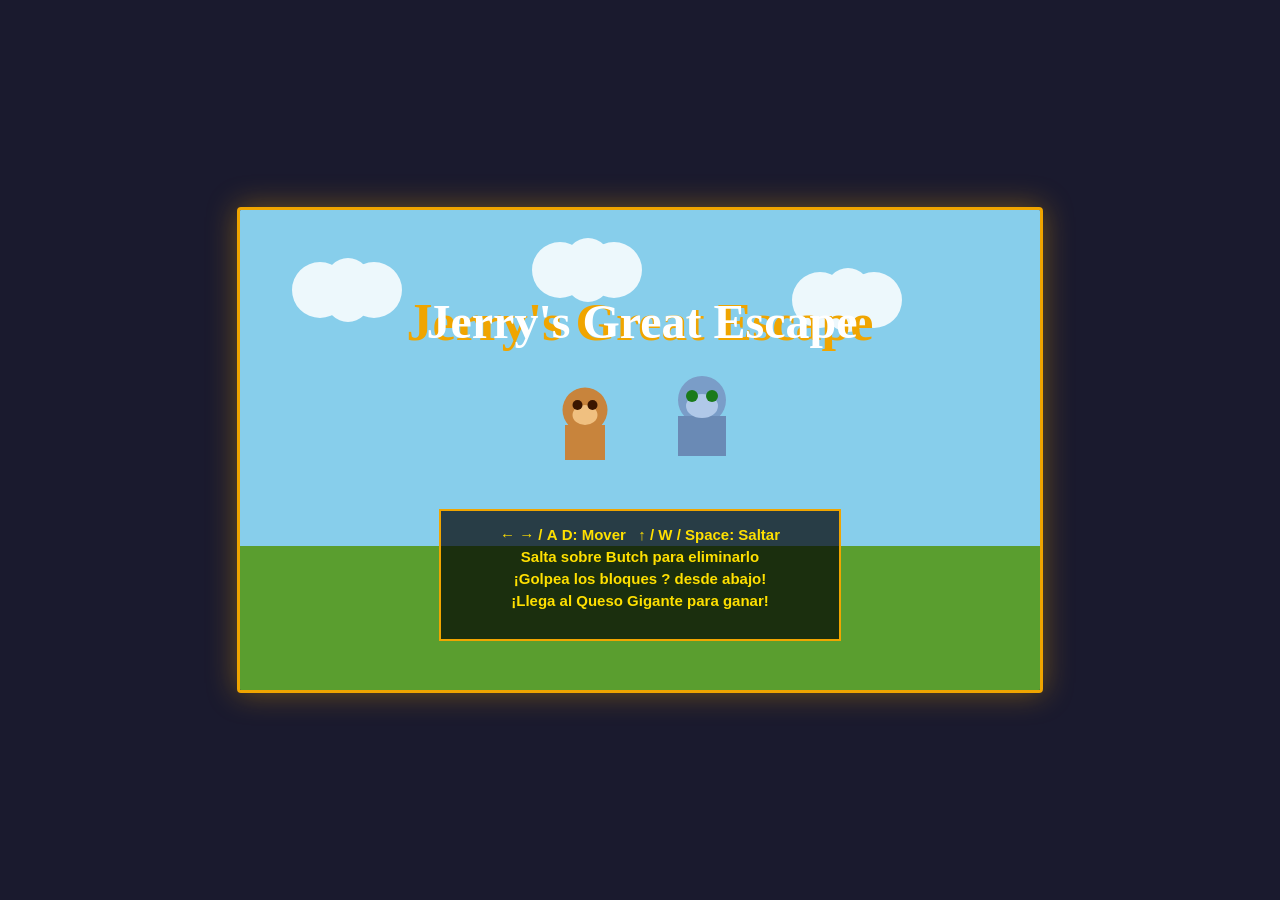
==== commit c64dcdce: "CambiosFinales" ====
--- a/juego-2D.html
+++ b/juego-2D.html
@@ -4,11 +4,7 @@
 <meta charset="UTF-8">
 <meta name="viewport" content="width=device-width, initial-scale=1.0">
 <title>Jerry's Great Escape</title>
-<style>
-  * { margin: 0; padding: 0; box-sizing: border-box; }
-  body { background: #1a1a2e; display: flex; justify-content: center; align-items: center; height: 100vh; overflow: hidden; font-family: 'Arial Black', sans-serif; }
-  canvas { display: block; border: 3px solid #f0a500; border-radius: 4px; box-shadow: 0 0 30px rgba(240,165,0,0.4); }
-</style>
+<link rel="stylesheet" href="style.css">
 </head>
 <body>
 <canvas id="gameCanvas"></canvas>
--- a/style.css
+++ b/style.css
@@ -0,0 +1,3 @@
+ * { margin: 0; padding: 0; box-sizing: border-box; }
+  body { background: #1a1a2e; display: flex; justify-content: center; align-items: center; height: 100vh; overflow: hidden; font-family: 'Arial Black', sans-serif; }
+  canvas { display: block; border: 3px solid #f0a500; border-radius: 4px; box-shadow: 0 0 30px rgba(240,165,0,0.4); }
